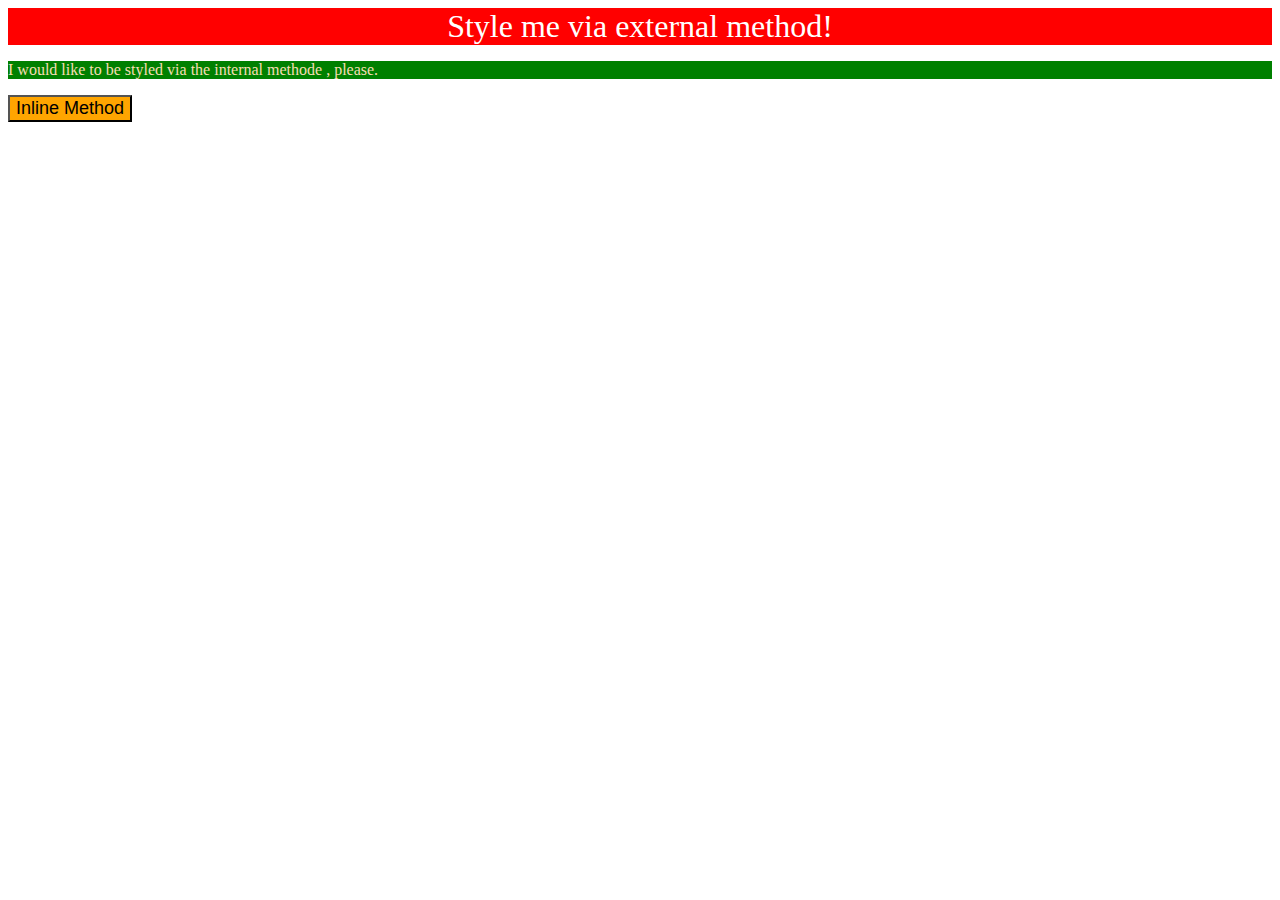
==== foundations/02-class-id-selectors/index.html @ ec3feb80 "CSS exercise 1" ====
<!DOCTYPE html>
<html lang="en">
  <head>
    <meta charset="UTF-8">
    <meta http-equiv="X-UA-Compatible" content="IE=edge">
    <meta name="viewport" content="width=device-width, initial-scale=1.0">
    <title>Class and ID Selectors</title>
    <link rel="stylesheet" href="style.css">
  </head>
  <body>
    <div class="large">Style me via external method!</div>
    <p class="green">I would like to be styled via the internal methode
    , please.
    </p>
    <button style="background-color: orange; font-size: 18px;">Inline Method</button>
  </body>

<style >
.green {
  background-color: green;
  color: wheat;
  font-size: 18px'
}
</style>
</html>
---- foundations/02-class-id-selectors/style.css ----
.large {
    background-color: red;
    color: white;
    font-size: 32px;
    text-align: center;

}
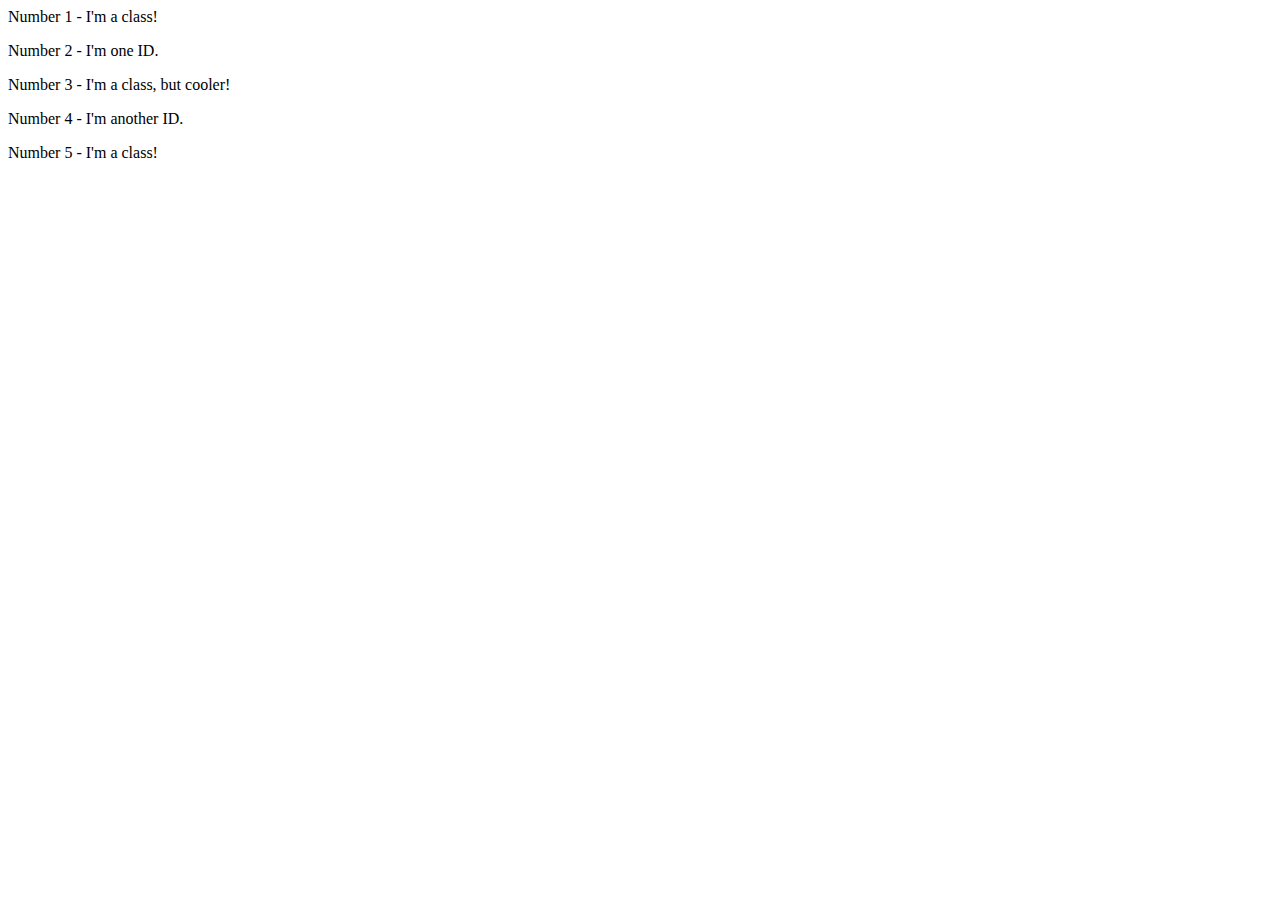
==== commit 191fed45: "Exercise 1 and 2 updates" ====
--- a/foundations/02-class-id-selectors/index.html
+++ b/foundations/02-class-id-selectors/index.html
@@ -1,25 +1,16 @@
-<!DOCTYPE html>
 <html lang="en">
   <head>
     <meta charset="UTF-8">
     <meta http-equiv="X-UA-Compatible" content="IE=edge">
     <meta name="viewport" content="width=device-width, initial-scale=1.0">
     <title>Class and ID Selectors</title>
-    <link rel="stylesheet" href="style.css">
+    <link rel="stylesheet" href="solution.css">
   </head>
   <body>
-    <div class="large">Style me via external method!</div>
-    <p class="green">I would like to be styled via the internal methode
-    , please.
-    </p>
-    <button style="background-color: orange; font-size: 18px;">Inline Method</button>
+    <p class="odd">Number 1 - I'm a class!</p>
+    <div id="two">Number 2 - I'm one ID.</div>
+    <p class="odd adjust-font-size">Number 3 - I'm a class, but cooler!</p>
+    <div id="four" class="adjust-font-size">Number 4 - I'm another ID.</div>
+    <p class="odd">Number 5 - I'm a class!</p>
   </body>
-
-<style >
-.green {
-  background-color: green;
-  color: wheat;
-  font-size: 18px'
-}
-</style>
 </html>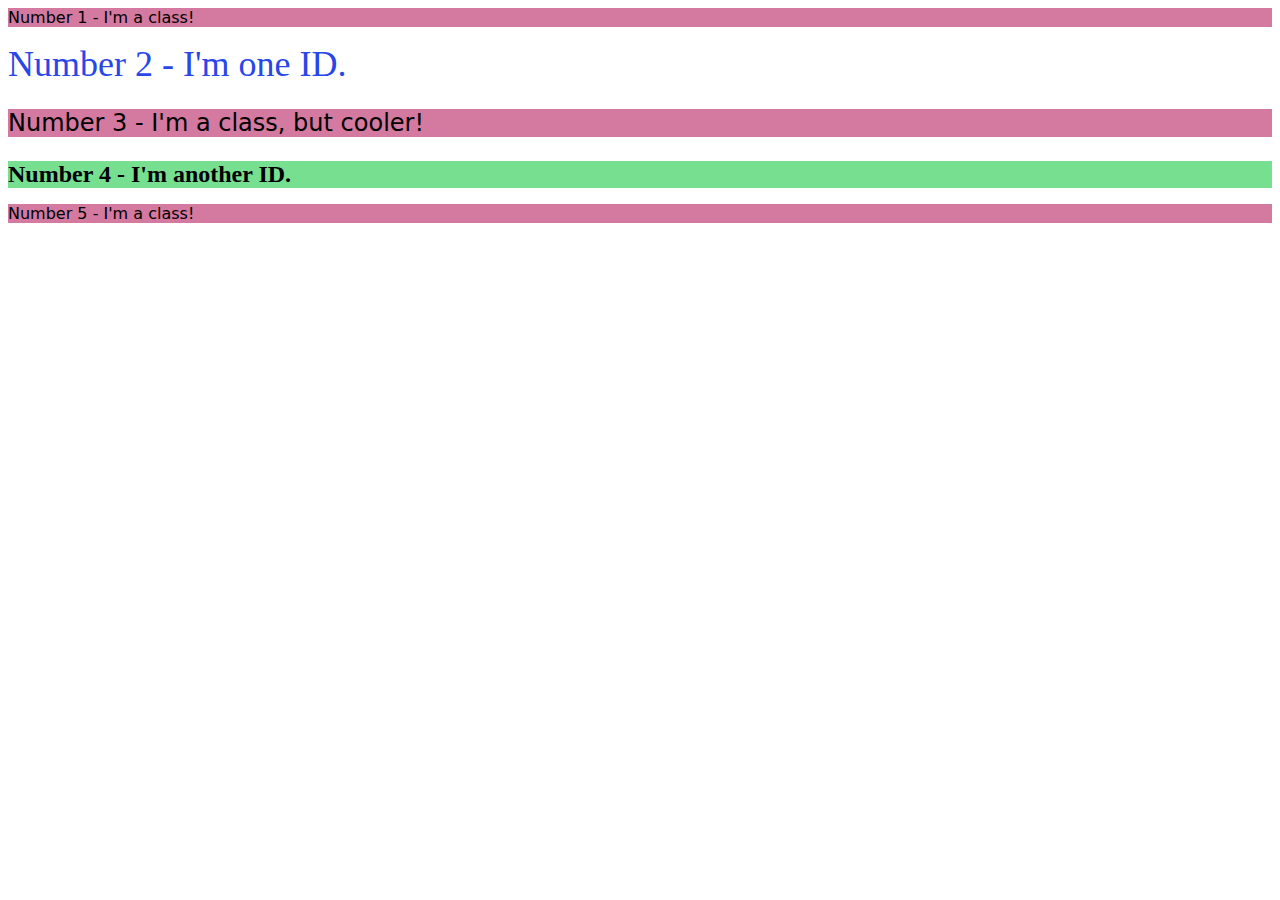
==== commit 11399df8: "Added foundations assignment 3" ====
--- a/foundations/02-class-id-selectors/index.html
+++ b/foundations/02-class-id-selectors/index.html
@@ -4,7 +4,7 @@
     <meta http-equiv="X-UA-Compatible" content="IE=edge">
     <meta name="viewport" content="width=device-width, initial-scale=1.0">
     <title>Class and ID Selectors</title>
-    <link rel="stylesheet" href="solution.css">
+    <link rel="stylesheet" href="style.css">
   </head>
   <body>
     <p class="odd">Number 1 - I'm a class!</p>
--- a/foundations/02-class-id-selectors/style.css
+++ b/foundations/02-class-id-selectors/style.css
@@ -0,0 +1,22 @@
+.odd{
+    background-color: #d4799f;
+    font-family: Verdana, DejaVu Sans, sans-serif;
+
+}
+
+#two{
+    color: #2946e7;
+    font-size: 36px;
+
+}
+
+.adjust-font-size {
+    font-size: 24px;
+
+}
+
+#four {
+    background-color: #76df90;
+    font-weight: 700;
+
+}